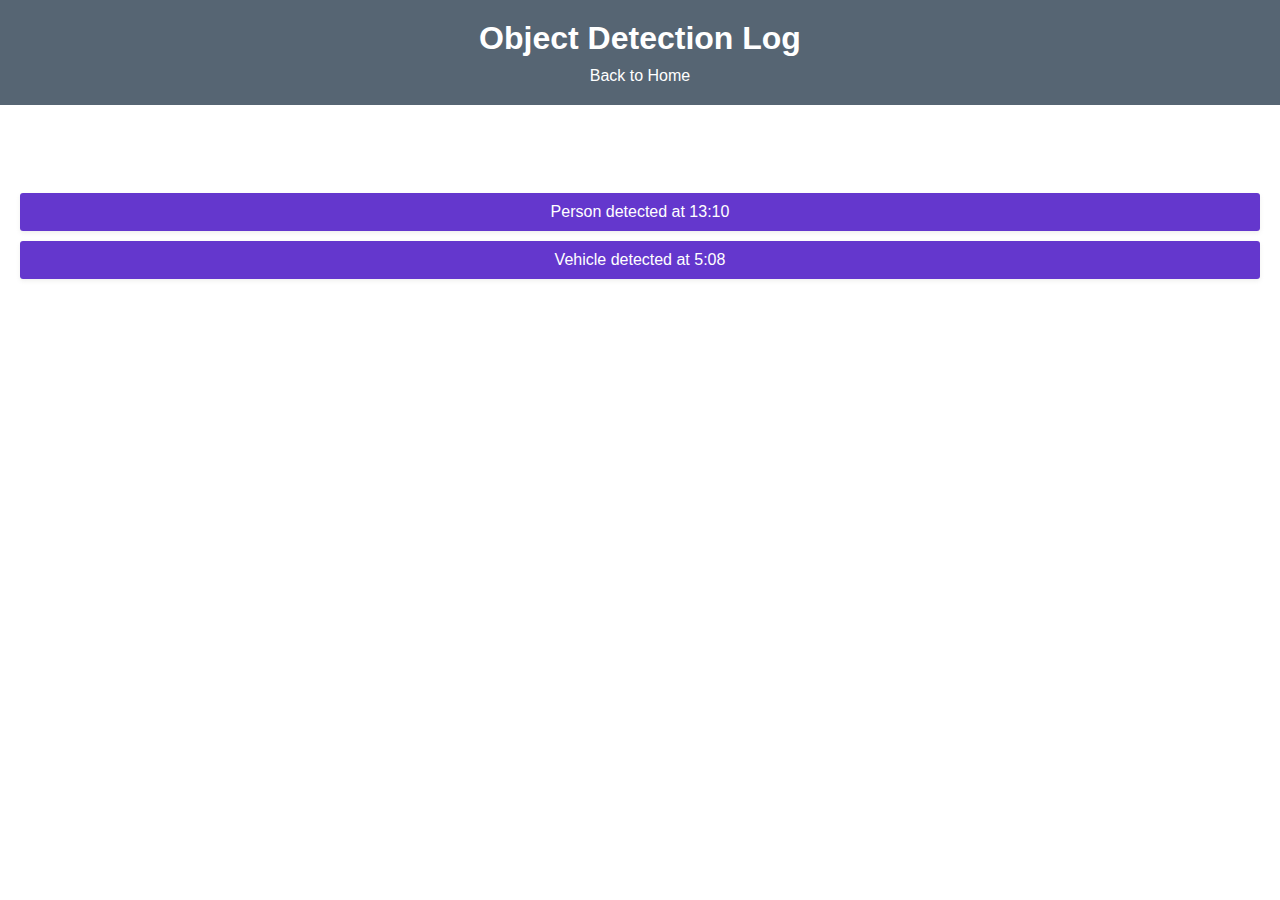
==== detection-log.html @ 7c492b05 "Initial Commit" ====
<!DOCTYPE html>
<html lang="en">
<head>
    <title>Object Detection Log</title>
    <link rel="stylesheet" href="styles.css">
</head>
<body>
    <header>
        <h1>Object Detection Log</h1>
        <nav><a href="index.html">Back to Home</a></nav>
    </header>

    <main class="detection-log">
        <h2>Detected Objects</h2>
        <ul>
            <li>Person detected  at 13:10</li>
            <li>Vehicle detected at 5:08</li>
        </ul>
    </main>
</body>
</html>
---- styles.css ----
body {
    font-family: Arial, sans-serif;
    background-image: url('https://img.freepik.com/premium-vector/circuit-technology-background-with-hi-tech-digital-data-connection-system-computer-electronic-desing_29971-731.jpg'); /* Set the background image */
    background-size: cover;
    background-position: center; 
    margin: 0;
    padding: 0;
    color: white; 
}
.logo {
    position: absolute;
    left: 20px;          
    top: 15px;           
}

.logo img {
    width: 50px;        
    height: auto;
    display: block;    
}
header {
    background-color: rgba(44, 62, 80, 0.8); 
    padding: 20px;
    text-align: center;
}

nav {
    margin-top: 10px;
}

nav a {
    color: white;
    text-decoration: none;
    font-size: 16px;
}

h1 {
    margin: 0;
}

main {
    padding: 20px;
    text-align: center;
}

.navigation ul {
    list-style-type: none;    
    padding: 0;              
    display: flex;           
    flex-direction: column; 
    align-items: center;    
}

.navigation ul li {
    margin: 15px 0;         
}

.navigation ul li a {
    background-color: #3498db;  
    color: white;                
    padding: 15px 30px;        
    text-decoration: none;      
    border-radius: 5px;      
    width: 250px;                
    height: 60px;               
    display: flex;              
    justify-content: center;   
    align-items: center;       
    transition: background-color 0.3s, transform 0.3s;
    box-shadow: 0 4px 6px rgba(0, 0, 0, 0.1);
}


.navigation ul li a:hover {
    background-color: #2980b9;  
    transform: translateY(-2px);
}


.live-feed .video-container {
    height: 300px;
    background-color: rgba(189, 195, 199, 0.8); 
    display: flex;
    justify-content: center;
    align-items: center;
    border-radius: 5px;
}


.detection-log ul {
    list-style-type: none;
    padding: 0;
}

.detection-log li {
    background-color: rgba(61, 5, 193, 0.8);
    margin: 10px 0;
    padding: 10px;
    border-radius: 3px;
    box-shadow: 0px 2px 4px hsla(60, 2%, 92%, 0.823);
}


.alerts ul {
    list-style-type: none;
    padding: 0;
}

.alerts li {
    background-color: rgba(236, 233, 233, 0.929);
    margin: 10px 0;
    padding: 10px;
    border-radius: 3px;
    color: red;
    box-shadow: 0px 2px 4px rgba(0, 0, 0, 0.1);
}
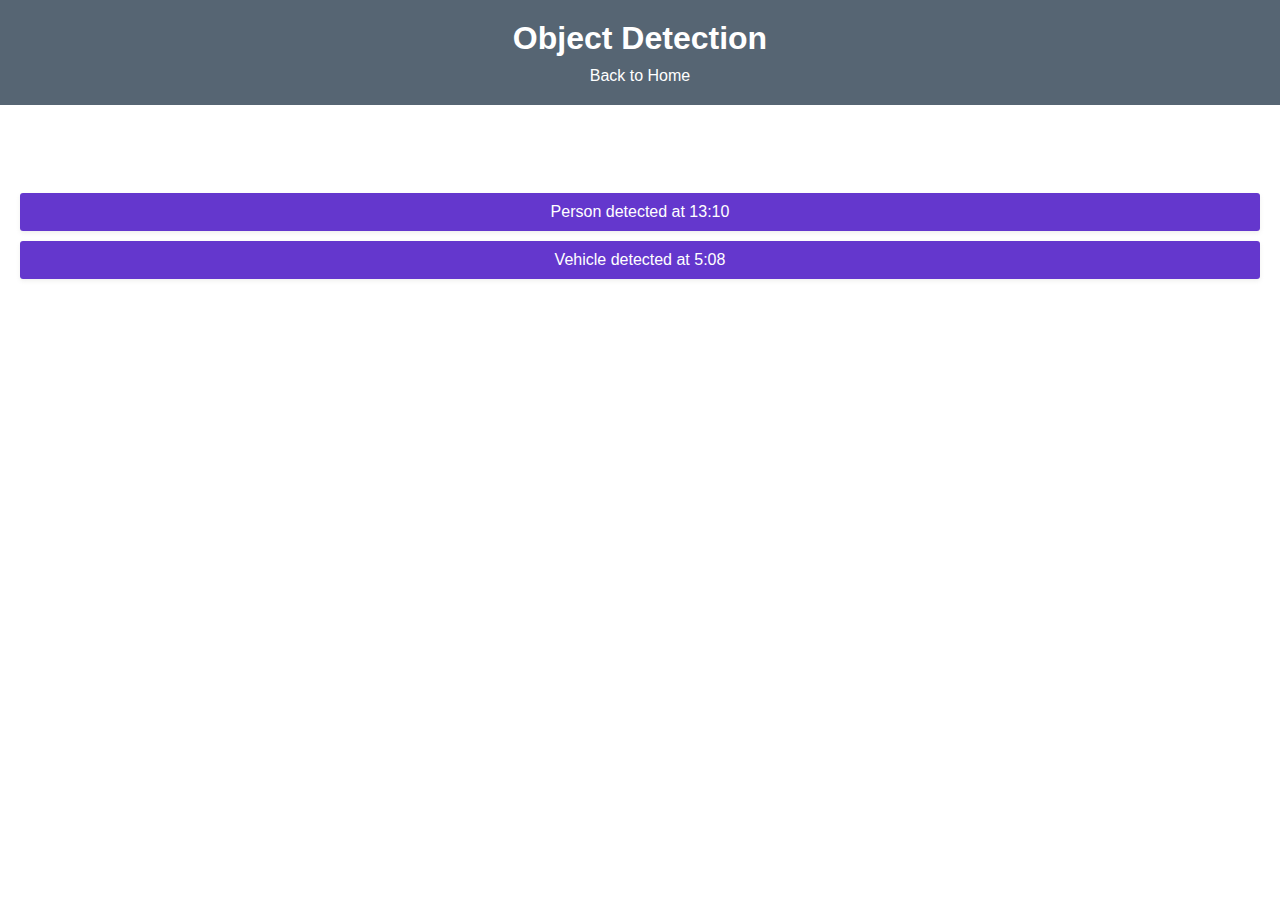
==== commit 5c34ae60: "Update detection-log.html" ====
--- a/detection-log.html
+++ b/detection-log.html
@@ -1,12 +1,12 @@
 <!DOCTYPE html>
 <html lang="en">
 <head>
-    <title>Object Detection Log</title>
+    <title>Object Detection </title>
     <link rel="stylesheet" href="styles.css">
 </head>
 <body>
     <header>
-        <h1>Object Detection Log</h1>
+        <h1>Object Detection </h1>
         <nav><a href="index.html">Back to Home</a></nav>
     </header>
 
